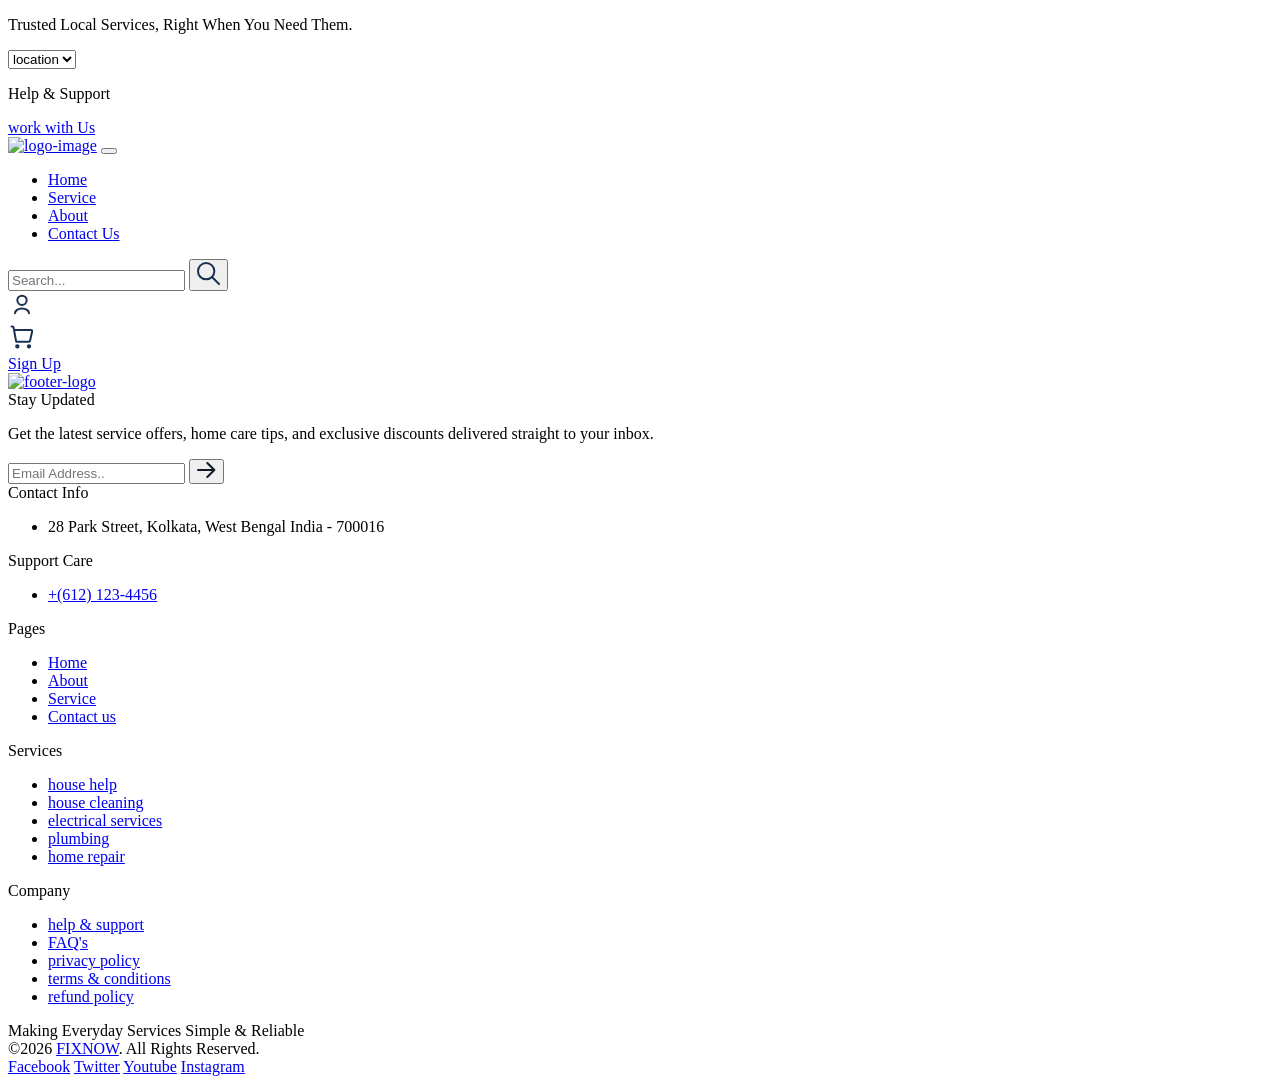
==== index.html @ c1fc5b9f "Initial project upload" ====
<!doctype html>
<html lang="en">
  <head>
    <meta charset="UTF-8" />
    <meta name="viewport" content="width=device-width, initial-scale=1.0" />
    <title>Document</title>

    <!-- Bootstrap Css -->
    <link rel="stylesheet" href="bootstrap/css/bootstrap.min.css">

    <!-- css link -->
    <link rel="stylesheet" href="./css/style.css" />
  </head>

  <body>
    <!-- top bar -->
    <div class="d-flex justify-content-between header-main">
      <div class="header-main-section1 d-flex align-items-center">
        <p class="header-main-text">
          Trusted Local Services, Right When You Need Them.
        </p>
      </div>
      <div class="header-main-section2 d-flex align-items-center">
        <select name="location" id="location">
          <option value="location">location</option>
        </select>
        <p>Help & Support</p>
        <a href="#"> work with Us </a>
      </div>
    </div>

    <!-- starting Navbar -->
    <nav class="navbar navbar-expand-lg">
      <div class="container">
        <a class="navbar-brand" href="#"
          ><img src="images/Frame 14.png" alt="logo-image"
        /></a>
        <button
          class="navbar-toggler"
          type="button"
          data-bs-toggle="collapse"
          data-bs-target="#navbarSupportedContent"
          aria-controls="navbarSupportedContent"
          aria-expanded="false"
          aria-label="Toggle navigation"
        >
          <span class="navbar-toggler-icon"></span>
        </button>
        <div class="collapse navbar-collapse" id="navbarSupportedContent">
          <ul class="navbar-nav mx-auto mb-2 mb-lg-0">
            <li class="nav-item">
              <a class="nav-link active" aria-current="page" href="index.html"
                >Home</a
              >
            </li>
            <li class="nav-item">
              <a class="nav-link active" aria-current="page" href="Service.html"
                >Service</a
              >
            </li>
            <li class="nav-item">
              <a
                class="nav-link active"
                aria-current="page"
                href="about-us.html"
                >About</a
              >
            </li>
            <li class="nav-item">
              <a
                class="nav-link active"
                aria-current="page"
                href="contact-us.html"
                >Contact Us</a
              >
            </li>
          </ul>
                   <div class="circle">
                 <div class="search-box">
    <input type="search" id="searchInput" placeholder="Search...">

    <button id="searchBtn">
        <svg width="23" height="23" viewBox="0 0 23 23" fill="none" xmlns="http://www.w3.org/2000/svg">
<path d="M15 15L22 22M9.16667 17.3333C4.65634 17.3333 1 13.677 1 9.16667C1 4.65634 4.65634 1 9.16667 1C13.677 1 17.3333 4.65634 17.3333 9.16667C17.3333 13.677 13.677 17.3333 9.16667 17.3333Z" stroke="#1A3151" stroke-width="2" stroke-linecap="round" stroke-linejoin="round"/>
</svg>

    </button>
</div>
          </div>
          <div class="circle">
            <a href="#">
              <svg
                width="28"
                height="28"
                viewBox="0 0 28 28"
                fill="none"
                xmlns="http://www.w3.org/2000/svg"
              >
                <path
                  d="M21 22.167C21 19.5897 17.866 17.5003 14 17.5003C10.134 17.5003 7 19.5897 7 22.167M14 14.0003C11.4227 14.0003 9.33333 11.911 9.33333 9.33366C9.33333 6.75633 11.4227 4.66699 14 4.66699C16.5773 4.66699 18.6667 6.75633 18.6667 9.33366C18.6667 11.911 16.5773 14.0003 14 14.0003Z"
                  stroke="#1A3151"
                  stroke-width="2"
                  stroke-linecap="round"
                  stroke-linejoin="round"
                />
              </svg>
            </a>
          </div>
          <div class="circle">
            <a href="#">
              <svg
                width="28"
                height="28"
                viewBox="0 0 28 28"
                fill="none"
                xmlns="http://www.w3.org/2000/svg"
              >
                <path
                  d="M3.5 3.5H3.81307C4.36581 3.5 4.64267 3.5 4.86811 3.59972C5.06688 3.68765 5.23683 3.82921 5.35937 4.00871C5.49814 4.21197 5.54825 4.48338 5.64827 5.02515L8.16671 18.6667L20.3254 18.6667C20.8542 18.6667 21.1194 18.6667 21.3384 18.5732C21.5318 18.4907 21.6987 18.3571 21.8226 18.1871C21.9627 17.9949 22.0221 17.7376 22.1407 17.2236L22.1416 17.22L23.9724 9.28662L23.9728 9.28496C24.1527 8.50518 24.2429 8.11435 24.1439 7.80778C24.057 7.53879 23.8741 7.31073 23.6315 7.16557C23.3549 7 22.9551 7 22.1535 7H6.41667M21 24.5C20.3557 24.5 19.8333 23.9777 19.8333 23.3333C19.8333 22.689 20.3557 22.1667 21 22.1667C21.6443 22.1667 22.1667 22.689 22.1667 23.3333C22.1667 23.9777 21.6443 24.5 21 24.5ZM9.33333 24.5C8.689 24.5 8.16667 23.9777 8.16667 23.3333C8.16667 22.689 8.689 22.1667 9.33333 22.1667C9.97767 22.1667 10.5 22.689 10.5 23.3333C10.5 23.9777 9.97767 24.5 9.33333 24.5Z"
                  stroke="#1A3151"
                  stroke-width="2"
                  stroke-linecap="round"
                  stroke-linejoin="round"
                />
              </svg>
            </a> 
            </div>
   
          <a href="#" class="cmn-btn">Sign Up</a>
        </div>
      </div>
    </nav>

    <main>
      <!-- body part -->
    </main>

    <!-- footer starts -->
    <footer class="footer">
      <div class="container">
        <!-- footer-top -->

        <div
          class="row align-items-center footer-top text-center text-lg-start"
        >
          <!-- footer-logo -->

          <div class="col-lg-5 mb-5 mb-lg-0 text-center text-lg-start">
            <a href="index.html" class="footer-logo">
              <img
                src="./images/footer-logo.png"
                alt="footer-logo"
                loading="lazy"
              />
            </a>
          </div>

          <!-- Newsletter -->

          <div class="col-lg-7">
            <div class="newsletter text-center text-lg-start">
              <div class="footer-heading">Stay Updated</div>

              <p>
                Get the latest service offers, home care tips, and exclusive
                discounts delivered straight to your inbox.
              </p>

              <form
                class="newsletter-form d-flex align-items-center"
                action="#"
              >
                <input
                  type="email"
                  name="email"
                  placeholder="Email Address.."
                  required
                />

                <button type="submit">
                  <svg
                    width="19"
                    height="16"
                    viewBox="0 0 19 16"
                    fill="none"
                    xmlns="http://www.w3.org/2000/svg"
                  >
                    <path
                      d="M1 8H17.3333M10.3333 15L17.3333 8L10.3333 1"
                      stroke="#111827"
                      stroke-width="2"
                      stroke-linecap="round"
                      stroke-linejoin="round"
                    />
                  </svg>
                </button>
              </form>
            </div>
          </div>
        </div>
        <!-- footer-middle -->

        <div class="row footer-middle">
          <!-- Contact -->

          <div class="col-lg-4 col-md-6 mb-5">
            <div class="foot-head">Contact Info</div>

            <ul class="footer-links">
              <li class="address">
                28 Park Street, Kolkata, West Bengal India - 700016
              </li>
            </ul>

            <div class="foot-head support-head">Support Care</div>

            <ul class="footer-links">
              <li>
                <a href="tel:+6121234456"> +(612) 123-4456 </a>
              </li>
            </ul>
          </div>

          <!-- Quick Links -->

          <div class="col-lg-2 col-md-6 mb-5">
            <div class="foot-head">Pages</div>

            <ul class="footer-links">
              <li><a href="#">Home</a></li>

              <li><a href="#">About</a></li>

              <li><a href="#">Service</a></li>

              <li><a href="#">Contact us</a></li>
            </ul>
          </div>

          <!-- Services -->

          <div class="col-lg-3 col-md-6 mb-5">
            <div class="foot-head">Services</div>

            <ul class="footer-links">
              <li><a href="#">house help</a></li>

              <li><a href="#">house cleaning</a></li>

              <li><a href="#">electrical services</a></li>

              <li><a href="#">plumbing</a></li>

              <li><a href="#">home repair</a></li>
            </ul>
          </div>

          <!-- Company -->

          <div class="col-lg-3 col-md-6">
            <div class="foot-head">Company</div>

            <ul class="footer-links">
              <li><a href="#">help & support</a></li>

              <li><a href="#">FAQ's</a></li>

              <li><a href="#">privacy policy</a></li>

              <li><a href="#">terms & conditions</a></li>

              <li><a href="#">refund policy</a></li>
            </ul>
          </div>
        </div>
        <!-- footer-bottom -->

        <div class="row footer-bottom align-items-center">
          <div class="col-lg-7 mb-4 mb-lg-0">
            <div class="footer-title">
              Making Everyday Services

              <span> Simple & Reliable </span>
            </div>
          </div>

          <div class="col-lg-5">
            <div class="footer-end">
              <div class="copyright">
                ©2026 <a href="./index.html">FIXNOW</a>. All Rights Reserved.
              </div>

              <div class="footer-social">
                <a href="#">Facebook</a>

                <a href="#">Twitter</a>

                <a href="#">Youtube</a>

                <a href="#">Instagram</a>
              </div>
            </div>
          </div>
        </div>
      </div>
    </footer>
    <!-- footer ends -->

    <!-- bootstrap  js -->
    <script src="bootstrap/js/bootstrap.bundle.js"></script>

    <!-- js -->
    <script src="js/script.js"></script>
  </body>
</html>
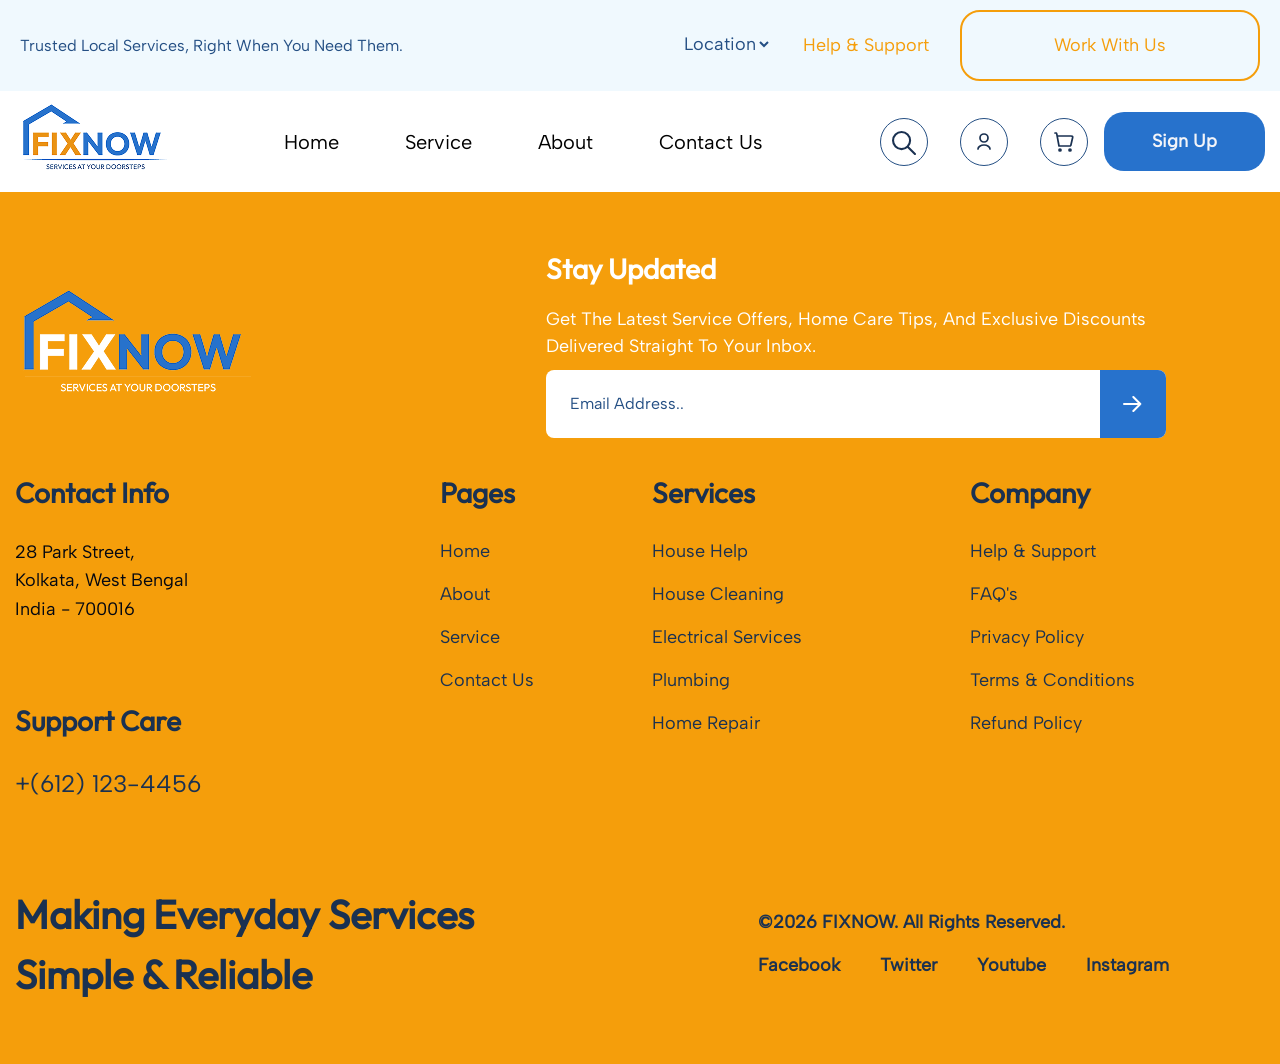
==== commit a860e260: "updated cmn-btn" ====
--- a/index.html
+++ b/index.html
@@ -126,7 +126,7 @@
             </a> 
             </div>
    
-          <a href="#" class="cmn-btn">Sign Up</a>
+          <a href="#" class="cmn-btn overflow-hidden position-relative d-inline-block">Sign Up</a>
         </div>
       </div>
     </nav>
--- a/css/style.css
+++ b/css/style.css
@@ -0,0 +1,898 @@
+* {
+    margin: 0;
+    padding: 0;
+    box-sizing: border-box;
+}
+
+:root {
+    --color1: #6B7280;
+    --color2: #FFFFFF;
+    --color3: #D9D9D9;
+    --color4: #2772CC;
+    --color5: #244F84;
+    --color6: #030712;
+    --color7: #99D7F7;
+    --color8: #F3F4F8;
+    --color9: #1F2937;
+    --color10: #1A3151;
+    --color11: #E5E7EB;
+    --color12: #45A5EC;
+    --color13: #D97706;
+    --color-14: #F0F9FE;
+    --color-15: #F59E0B;
+    --color-16: #FBBF24;
+    --outfit-r: "outfit";
+    --albert-sans-r: "albert-sans-r";
+}
+
+@font-face {
+    font-family: "outfit";
+    src: url(../fonts/Outfit/Outfit/static/Outfit-Regular.ttf) format("truetype");
+}
+
+@font-face {
+    font-family: "albert-sans-r";
+    src: url(../fonts/Albert_Sans/static/AlbertSans-Regular.ttf) format("truetype");
+}
+
+html {
+    scroll-behavior: smooth;
+}
+
+body {
+    font-family: var(--albert-sans-r);
+    overflow-x: hidden;
+    color: var(--color6);
+    font-size: 18px;
+    background-color: var(--color2);
+}
+
+.container {
+    max-width: 1350px;
+    width: 100%;
+    padding: 0 15px;
+    margin: 0 auto;
+}
+
+img {
+    max-width: 100%;
+    display: block;
+    height: auto;
+}
+
+figure {
+    display: block;
+}
+
+a {
+    text-decoration: none;
+}
+
+ol,
+ul,
+li {
+    list-style: none;
+    padding-left: 0;
+
+}
+
+h1,
+.heading-1 {
+    font-family: var(--outfit-r);
+    font-size: 64px;
+    font-weight: 700;
+    line-height: 1.2;
+    text-transform: capitalize;
+}
+
+h2,
+.heading-2 {
+    font-family: var(--outfit-r);
+    font-weight: 600;
+    font-size: 48px;
+    line-height: 1.2;
+    color: var(--color5);
+    text-transform: capitalize;
+}
+
+h3,
+.heading-3 {
+    font-size: 40px;
+    font-weight: 500;
+    font-family: var(--outfit-r);
+    line-height: 1.2;
+    text-transform: capitalize;
+}
+h4,
+.heading-4 {
+    font-family: var(--outfit-r);
+    font-weight: 600;
+    font-size: 32px;
+    line-height: 1.2;
+    text-transform: capitalize;
+}
+h5,
+.heading-5 {
+    font-family: var(--outfit-r);
+    font-weight: 600;
+    font-size: 28px;
+    line-height: 1.2;
+    text-transform: capitalize;
+}
+h6,
+.heading-6 {
+    font-family: var(--outfit-r);
+    font-weight: 600;
+    font-size: 24px;
+    line-height: 1.2;
+    text-transform: capitalize;
+}
+
+
+p {
+    color: var(--color1);
+    font-family: var(--albert-sans-r);
+    font-weight: 400;
+    font-size: 16px;
+    line-height: 1.5;
+    margin-bottom: 0;
+    text-transform: capitalize;
+}
+
+.subheading {
+    /* color: var(--color13); */
+    font-family: var(--outfit-r);
+    /* font-weight: 500; */
+    font-size: 24px;
+    /* text-transform: capitalize; */
+
+}
+
+.cmn-gap {
+    padding: 100px 0;
+}
+
+.cmn-gap1 {
+    padding-top: 40px;
+}
+
+.cmn-gap4 {
+    margin-top: 40px;
+}
+
+.cmn-gap2 {
+    padding-top: 20px;
+}
+
+.cmn-gap3 {
+    padding-left: 20px;
+}
+
+.cmn-gap4 {
+    padding-top: 64px;
+}
+
+.cmn-gap5 {
+    margin-top: 10px;
+}
+
+.cmn-btn {
+    padding: 16px 48px;
+    background-color: var(--color4);
+    /* overflow: hidden; */
+    /* position: relative; */
+    z-index: 1;
+    /* display: inline-block; */
+    border-radius: 20px;
+    color: var(--color8);
+    font-family: var(--albert-sans-r);
+    font-weight: 600;
+    font-size: 18px;
+}
+
+.cmn-btn::before {
+    background-color: var(--color6);
+    z-index: -1;
+    content: "";
+    position: absolute;
+    width: 100%;
+    height: 100%;
+    inset: 0;
+    transform: translateX(-100%);
+    transition: all 0.4s ease-in;
+}
+
+.cmn-btn:hover::before {
+    transform: translateX(0);
+}
+
+.cmn-btn:hover {
+    color: #fff;
+
+}
+
+/* header main */
+.header-main {
+    background-color: var(--color-14);
+    min-height: 74px;
+    padding: 10px 20px;
+    width: 100%;
+
+}
+
+.header-main-text {
+    font-family: var(--albert-sans-r);
+    font-size: 16px;
+    font-weight: 400;
+    text-transform: capitalize;
+    color: var(--color5);
+    margin-bottom: 0;
+}
+
+.header-main-section2 select {
+    font-size: 18px;
+    font-weight: 500;
+    font-family: var(--albert-sans-r);
+    border: none;
+    outline: none;
+    color: var(--color5);
+    background-color: transparent;
+    position: relative;
+    top: -2px;
+    text-transform: capitalize;
+}
+
+.header-main-section2 p {
+    font-size: 18px;
+    font-weight: 500;
+    font-family: var(--albert-sans-r);
+    color: var(--color-15);
+    padding: 0 31px;
+    margin-bottom: 0;
+}
+
+.header-main-section2 a {
+    border-radius: 20px;
+    padding: 20px 92px;
+    border: 2px solid var(--color-15);
+    color: var(--color-15);
+    text-transform: capitalize;
+}
+
+/* starting Navbar */
+.nav-link {
+    color: var(--color6);
+    font-family: var(--albert-sans-r);
+    font-size: 20px;
+    font-weight: 500;
+    transition: all 0.3s ease-in;
+    margin-right: 50px;
+}
+
+.nav-item:last-child .nav-link {
+    margin-right: 0;
+}
+
+.navbar .nav-link:hover {
+    color: var(--color-15);
+}
+
+
+.circle {
+    width: 48px;
+    height: 48px;
+    border-radius: 50%;
+    border: 1px solid var(--color5);
+    margin: 0 16px;
+    justify-content: center;
+    align-items: center;
+    position: relative;
+    /* Important */
+    overflow: visible;
+    display: flex;
+}
+
+.circle a {
+    display: flex;
+    justify-content: center;
+    align-items: center;
+}
+
+.circle svg {
+    width: 24px;
+    height: 24px;
+}
+
+.search-box {
+    position: relative;
+    /* position relative for parent class */
+    display: flex;
+    align-items: center;
+    /* vertical center  */
+}
+
+.search-box {
+    position: relative;
+    display: flex;
+    align-items: center;
+    transition: all 4s ease-in;
+}
+
+
+.search-box input {
+    position: absolute;
+    right: 50px;
+    width: 0;
+    height: 40px;
+    border: 1px solid var(--color-15);
+    outline: none;
+    padding: 0;
+    opacity: 0;
+    transition: all .4s ease;
+    background: var(--color2);
+}
+
+.search-box:hover input {
+    width: 220px;
+    padding: 0 15px;
+    opacity: 1;
+}
+
+
+
+.search-box button {
+    width: 40px;
+    height: 40px;
+    border: none;
+    background: none;
+    cursor: pointer;
+    z-index: 1001;
+}
+
+/* footer starts */
+.footer {
+    background: var(--color-15);
+    padding: 60px 0;
+}
+
+.footer-top {
+    margin-bottom: 34px;
+}
+
+.footer-logo {
+    width: 237px;
+    display: inline-block;
+}
+
+.footer-logo img {
+    width: 100%;
+}
+
+.newsletter {
+    width: 100%;
+}
+
+.footer-heading {
+    font-family: var(--outfit-r);
+    font-size: 28px;
+    font-weight: 600;
+    line-height: 1.2;
+    color: var(--color2);
+    margin-bottom: 20px;
+}
+
+.newsletter p {
+    font-size: 18px;
+    max-width: 600px;
+    color: var(--color2);
+    margin-bottom: 10px;
+}
+
+/* newsletter form */
+
+.newsletter-form {
+    max-width: 620px;
+    background: var(--color2);
+    border-radius: 8px;
+    overflow: hidden;
+}
+
+.newsletter-form input {
+    width: 100%;
+    border: none;
+    outline: none;
+    padding: 0 24px;
+    font-size: 16px;
+    color: var(--color10);
+}
+
+.newsletter-form input::placeholder {
+    color: var(--color5);
+}
+
+.newsletter-form button {
+    width: 75px;
+    height: 68px;
+    border: none;
+    background: var(--color4);
+    color: var(--color2);
+    display: flex;
+    justify-content: center;
+    align-items: center;
+    cursor: pointer;
+    transition: .3s;
+}
+
+.newsletter-form button svg path {
+    stroke: var(--color2)
+}
+
+.newsletter-form button:hover {
+    background: var(--color10);
+}
+
+.newsletter-form button svg {
+    transition: .3s;
+}
+
+.newsletter-form button:hover svg {
+    transform: translateX(4px);
+}
+
+/* footer-middle */
+.footer-middle {
+    margin-bottom: 34px;
+}
+
+.foot-head {
+    font-family: var(--outfit-r);
+    font-size: 28px;
+    font-weight: 600;
+    color: var(--color10);
+    margin-bottom: 24px;
+}
+
+.address {
+    max-width: 180px;
+    line-height: 1.6;
+}
+
+.support-head {
+    margin-top: 76px;
+    font-size: 28px;
+}
+
+.footer-links {
+    padding: 0;
+    margin: 0;
+}
+
+.footer-links li {
+    margin-bottom: 16px;
+    font-size: 18px;
+    font-weight: 500;
+    text-transform: capitalize;
+}
+
+.footer-links li:last-child {
+    margin-bottom: 0;
+}
+
+.footer-links a {
+    color: var(--color10);
+    transition: .3s;
+}
+
+.footer-links a:hover {
+    color: var(--color2);
+    padding-left: 6px;
+}
+
+.support-head+.footer-links li a {
+    font-size: 24px;
+    font-weight: 500;
+}
+
+/* footer-bottom */
+
+.footer-bottom {
+    margin-top: 20px;
+    /* align-items: center; */
+}
+
+
+.footer-title {
+    font-family: var(--outfit-r);
+    font-size: 40px;
+    font-weight: 600;
+    color: var(--color10);
+}
+
+
+.footer-title span {
+    display: block;
+}
+
+
+/* Copyright + Social */
+
+.footer-end {
+    display: flex;
+    flex-direction: column;
+    align-items: flex-start;
+}
+
+
+.copyright {
+    color: var(--color10);
+    font-size: 18px;
+    font-weight: 600;
+    margin-bottom: 16px;
+}
+
+
+.copyright a {
+    color: var(--color10);
+    font-weight: 600;
+    transition: .3s;
+}
+
+
+.copyright a:hover {
+    color: var(--color2);
+}
+
+
+/* Social Links */
+
+.footer-social {
+    display: flex;
+    flex-wrap: wrap;
+}
+
+
+.footer-social a {
+    color: var(--color10);
+    font-size: 18px;
+    font-weight: 600;
+    margin-right: 40px;
+    position: relative;
+    transition: .3s;
+}
+
+
+.footer-social a:last-child {
+    margin-right: 0;
+}
+
+
+.footer-social a::after {
+    content: "";
+    position: absolute;
+    left: 0;
+    bottom: -4px;
+    width: 0;
+    height: 2px;
+    background: var(--color2);
+    transition: .3s;
+}
+
+
+.footer-social a:hover {
+    color: var(--color2);
+}
+
+
+.footer-social a:hover::after {
+    width: 100%;
+}
+
+/* media query */
+
+/* ================= 1200px ================= */
+@media (max-width:1200px) {
+
+    .header-main {
+        padding: 10px 15px;
+    }
+
+    .header-main-text {
+        font-size: 15px;
+    }
+
+    .header-main-section2 select,
+    .header-main-section2 p {
+        font-size: 16px;
+    }
+
+    .header-main-section2 p {
+        padding: 0 20px;
+    }
+
+    .header-main-section2 a {
+        padding: 18px 70px;
+    }
+
+
+}
+
+/* ================= 992px ================= */
+@media (max-width:992px) {
+
+    .header-main {
+        flex-direction: column;
+        text-align: center;
+        padding: 20px 15px;
+    }
+
+    .header-main-section1 {
+        justify-content: center;
+        margin-bottom: 15px;
+    }
+
+    .header-main-section2 {
+        justify-content: center;
+        flex-wrap: wrap;
+    }
+
+    .header-main-section2 p {
+        padding: 0 20px;
+    }
+
+    .header-main-section2 a {
+        margin-top: 15px;
+        padding: 16px 60px;
+    }
+
+    /* Footer */
+
+    .footer {
+        padding: 50px 0;
+    }
+
+    .footer-top,
+    .footer-middle,
+    .footer-bottom {
+        text-align: center;
+    }
+
+    .footer-logo {
+        width: 100%;
+        max-width: 220px;
+        margin: 0 auto;
+    }
+
+    .newsletter {
+        margin-top: 25px;
+    }
+
+    .newsletter p {
+        max-width: 100%;
+    }
+
+    .newsletter-form {
+        max-width: 100%;
+    }
+
+    .address {
+        max-width: 100%;
+    }
+
+    .support-head {
+        margin-top: 35px;
+    }
+
+    .footer-end {
+        align-items: center;
+    }
+
+    .footer-social {
+        justify-content: center;
+    }
+
+    .footer-title span {
+        display: inline;
+    }
+
+}
+
+/* ================= 768px ================= */
+@media (max-width:768px) {
+
+    .header-main-text {
+        font-size: 14px;
+    }
+
+    .header-main-section2 select,
+    .header-main-section2 p {
+        font-size: 15px;
+    }
+
+    .header-main-section2 p {
+        padding: 0 15px;
+    }
+
+    .header-main-section2 a {
+        padding: 15px 45px;
+        font-size: 16px;
+    }
+
+
+    /* Footer */
+
+    .footer {
+        padding: 45px 0;
+    }
+
+    .footer-logo {
+        max-width: 190px;
+    }
+
+    .footer-heading {
+        font-size: 24px;
+    }
+
+    .foot-head {
+        font-size: 24px;
+    }
+
+    .newsletter p {
+        font-size: 16px;
+    }
+
+    .newsletter-form input {
+        height: 60px;
+        padding: 0 18px;
+    }
+
+    .newsletter-form button {
+        width: 60px;
+        height: 60px;
+    }
+
+    .footer-title {
+        font-size: 30px;
+    }
+
+    .support-head+.footer-links li a {
+        font-size: 20px;
+    }
+}
+
+/* ================= 576px ================= */
+@media (max-width:576px) {
+
+    .header-main {
+        padding: 20px 10px;
+    }
+
+    .header-main-section2 {
+        flex-direction: column;
+    }
+
+    .header-main-section2 select {
+        margin-bottom: 15px;
+    }
+
+    .header-main-section2 p {
+        padding: 0;
+        margin-bottom: 15px;
+    }
+
+    .header-main-section2 a {
+        width: 100%;
+        padding: 14px 0;
+        font-size: 15px;
+    }
+
+    /* Footer */
+
+    .footer {
+        padding: 40px 0;
+    }
+
+    .footer-logo {
+        max-width: 170px;
+    }
+
+    .footer-heading {
+        font-size: 22px;
+    }
+
+    .foot-head {
+        font-size: 22px;
+    }
+
+    .footer-title {
+        font-size: 24px;
+    }
+
+    .footer-links li {
+        font-size: 16px;
+    }
+
+    .support-head+.footer-links li a {
+        font-size: 18px;
+    }
+
+    .newsletter-form input {
+        height: 55px;
+        font-size: 15px;
+    }
+
+    .newsletter-form button {
+        width: 55px;
+        height: 55px;
+    }
+
+    .copyright {
+        font-size: 16px;
+    }
+
+    .footer-social {
+        justify-content: center;
+    }
+
+    .footer-social a {
+        margin: 0 10px;
+        font-size: 16px;
+    }
+}
+
+/* ================= 480px ================= */
+@media (max-width:480px) {
+
+    .header-main-text {
+        font-size: 13px;
+    }
+
+    .header-main-section2 select,
+    .header-main-section2 p {
+        font-size: 14px;
+    }
+
+    .header-main-section2 a {
+        font-size: 15px;
+    }
+
+}
+
+/* ================= 320px ================= */
+@media (max-width:320px) {
+
+    .header-main {
+        padding: 15px 8px;
+    }
+
+    .header-main-text {
+        font-size: 12px;
+    }
+
+    .header-main-section2 select,
+    .header-main-section2 p {
+        font-size: 13px;
+    }
+
+    .header-main-section2 a {
+        font-size: 14px;
+        padding: 12px 0;
+    }
+
+    /* footer */
+    .footer-logo {
+        max-width: 150px;
+    }
+
+    .footer-title {
+        font-size: 22px;
+    }
+
+    .newsletter-form input {
+        font-size: 14px;
+        padding: 0 12px;
+    }
+
+    .newsletter-form button {
+        width: 50px;
+    }
+}
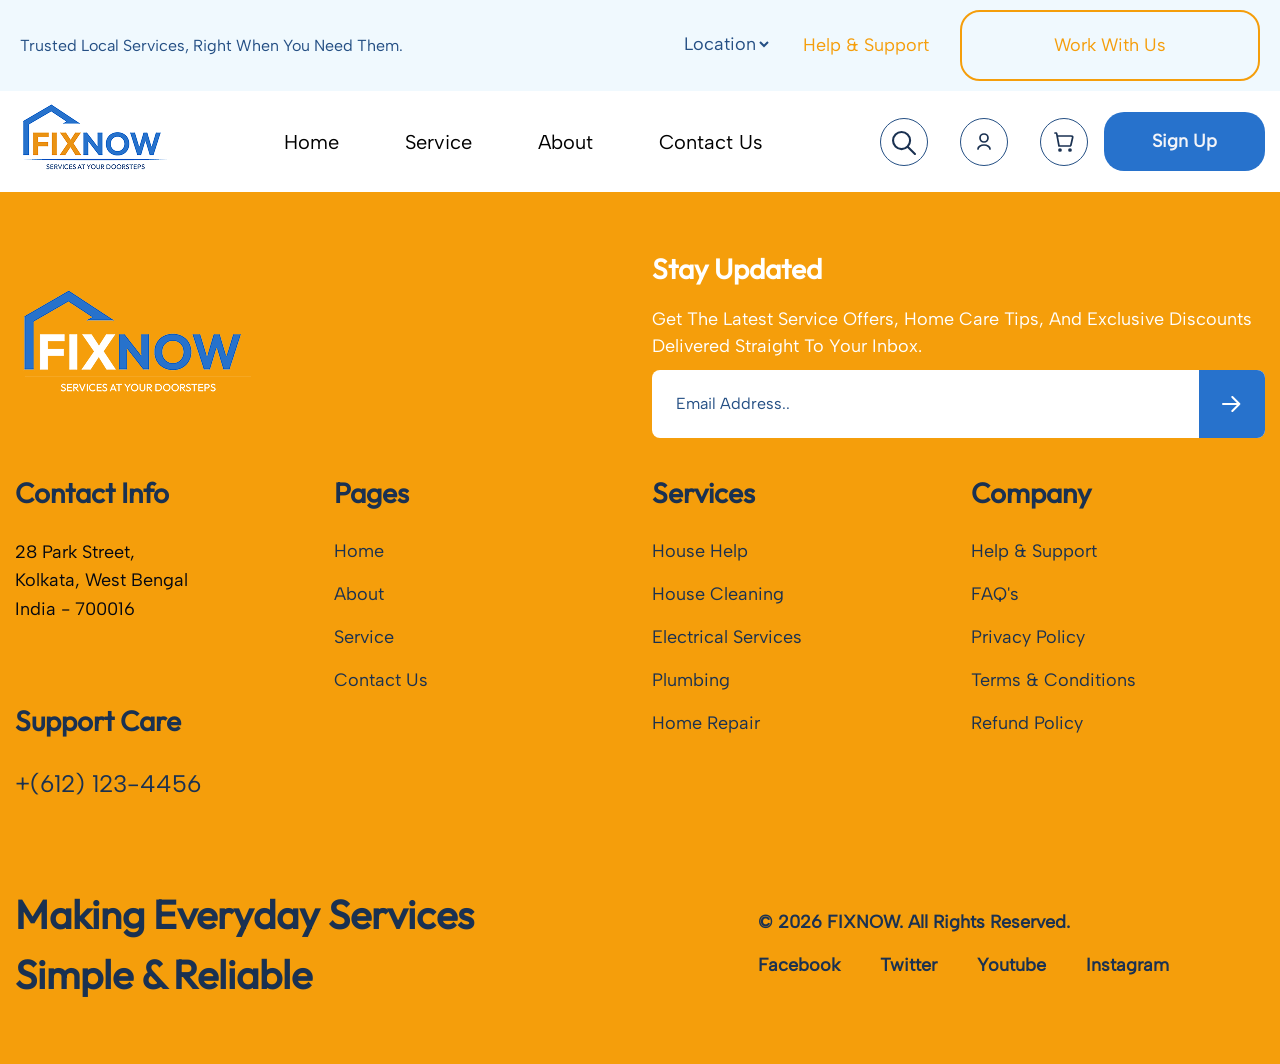
==== commit 0d2ffc66: "updated footer section" ====
--- a/index.html
+++ b/index.html
@@ -135,7 +135,7 @@
       <!-- body part -->
     </main>
 
-    <!-- footer starts -->
+     <!-- footer starts -->
     <footer class="footer">
       <div class="container">
         <!-- footer-top -->
@@ -145,8 +145,8 @@
         >
           <!-- footer-logo -->
 
-          <div class="col-lg-5 mb-5 mb-lg-0 text-center text-lg-start">
-            <a href="index.html" class="footer-logo">
+          <div class="col-lg-6 mb-5 mb-lg-0 text-center text-lg-start">
+            <a href="index.html" class="footer-logo d-inline-block">
               <img
                 src="./images/footer-logo.png"
                 alt="footer-logo"
@@ -157,7 +157,7 @@
 
           <!-- Newsletter -->
 
-          <div class="col-lg-7">
+          <div class="col-lg-6">
             <div class="newsletter text-center text-lg-start">
               <div class="footer-heading">Stay Updated</div>
 
@@ -203,7 +203,7 @@
         <div class="row footer-middle">
           <!-- Contact -->
 
-          <div class="col-lg-4 col-md-6 mb-5">
+          <div class="col-lg-3 col-md-6 mb-5">
             <div class="foot-head">Contact Info</div>
 
             <ul class="footer-links">
@@ -223,7 +223,7 @@
 
           <!-- Quick Links -->
 
-          <div class="col-lg-2 col-md-6 mb-5">
+          <div class="col-lg-3 col-md-6 mb-5">
             <div class="foot-head">Pages</div>
 
             <ul class="footer-links">
@@ -285,12 +285,12 @@
           </div>
 
           <div class="col-lg-5">
-            <div class="footer-end">
+            <div class="footer-end d-flex flex-column align-items-start">
               <div class="copyright">
-                ©2026 <a href="./index.html">FIXNOW</a>. All Rights Reserved.
+                © 2026 <a href="./index.html">FIXNOW</a>. All Rights Reserved.
               </div>
 
-              <div class="footer-social">
+              <div class="footer-social d-flex flex-wrap">
                 <a href="#">Facebook</a>
 
                 <a href="#">Twitter</a>
--- a/css/style.css
+++ b/css/style.css
@@ -140,11 +140,11 @@
 }
 
 .subheading {
-    /* color: var(--color13); */
-    font-family: var(--outfit-r);
-    /* font-weight: 500; */
+    color: var(--color-15);
+    font-family: var(--outfit-r);
+    font-weight: 500;
     font-size: 24px;
-    /* text-transform: capitalize; */
+    text-transform: capitalize;
 
 }
 
@@ -361,7 +361,6 @@
 
 .footer-logo {
     width: 237px;
-    display: inline-block;
 }
 
 .footer-logo img {
@@ -516,12 +515,6 @@
 
 /* Copyright + Social */
 
-.footer-end {
-    display: flex;
-    flex-direction: column;
-    align-items: flex-start;
-}
-
 
 .copyright {
     color: var(--color10);
@@ -544,11 +537,6 @@
 
 
 /* Social Links */
-
-.footer-social {
-    display: flex;
-    flex-wrap: wrap;
-}
 
 
 .footer-social a {
@@ -650,113 +638,120 @@
         padding: 50px 0;
     }
 
+    /* .footer-top,
+    .footer-middle,
+    .footer-bottom {
+        text-align: center;
+    } */
+
+    .footer-logo {
+        width: 100%;
+        max-width: 220px;
+        margin: 0 auto;
+    }
+
+    .newsletter {
+        margin-top: 25px;
+    }
+
+    .newsletter p {
+        max-width: 100%;
+    }
+
+    .newsletter-form {
+        max-width: 100%;
+    }
+
+    .address {
+        max-width: 100%;
+    }
+
+    .support-head {
+        margin-top: 35px;
+    }
+
+    .footer-end {
+        align-items: center;
+    }
+
+    .footer-social {
+        justify-content: center;
+    }
+
+    .footer-title span {
+        display: inline;
+    }
+
+}
+
+/* ================= 768px ================= */
+@media (max-width:768px) {
+
+    .header-main-text {
+        font-size: 14px;
+    }
+
+    .header-main-section2 select,
+    .header-main-section2 p {
+        font-size: 15px;
+    }
+
+    .header-main-section2 p {
+        padding: 0 15px;
+    }
+
+    .header-main-section2 a {
+        padding: 15px 45px;
+        font-size: 16px;
+    }
+
+
+    /* Footer */
+
+    .footer {
+        padding: 45px 0;
+    }
+
+    .footer-logo {
+        max-width: 190px;
+    }
+
+    .footer-heading {
+        font-size: 24px;
+    }
+
+    .foot-head {
+        font-size: 24px;
+    }
+
+    .newsletter p {
+        font-size: 16px;
+    }
+
+    .newsletter-form input {
+        height: 60px;
+        padding: 0 18px;
+    }
+
+    .newsletter-form button {
+        width: 60px;
+        height: 60px;
+    }
+
+    .footer-title {
+        font-size: 30px;
+    }
+
+    .support-head+.footer-links li a {
+        font-size: 20px;
+    }
+
     .footer-top,
     .footer-middle,
     .footer-bottom {
         text-align: center;
     }
 
-    .footer-logo {
-        width: 100%;
-        max-width: 220px;
-        margin: 0 auto;
-    }
-
-    .newsletter {
-        margin-top: 25px;
-    }
-
-    .newsletter p {
-        max-width: 100%;
-    }
-
-    .newsletter-form {
-        max-width: 100%;
-    }
-
-    .address {
-        max-width: 100%;
-    }
-
-    .support-head {
-        margin-top: 35px;
-    }
-
-    .footer-end {
-        align-items: center;
-    }
-
-    .footer-social {
-        justify-content: center;
-    }
-
-    .footer-title span {
-        display: inline;
-    }
-
-}
-
-/* ================= 768px ================= */
-@media (max-width:768px) {
-
-    .header-main-text {
-        font-size: 14px;
-    }
-
-    .header-main-section2 select,
-    .header-main-section2 p {
-        font-size: 15px;
-    }
-
-    .header-main-section2 p {
-        padding: 0 15px;
-    }
-
-    .header-main-section2 a {
-        padding: 15px 45px;
-        font-size: 16px;
-    }
-
-
-    /* Footer */
-
-    .footer {
-        padding: 45px 0;
-    }
-
-    .footer-logo {
-        max-width: 190px;
-    }
-
-    .footer-heading {
-        font-size: 24px;
-    }
-
-    .foot-head {
-        font-size: 24px;
-    }
-
-    .newsletter p {
-        font-size: 16px;
-    }
-
-    .newsletter-form input {
-        height: 60px;
-        padding: 0 18px;
-    }
-
-    .newsletter-form button {
-        width: 60px;
-        height: 60px;
-    }
-
-    .footer-title {
-        font-size: 30px;
-    }
-
-    .support-head+.footer-links li a {
-        font-size: 20px;
-    }
 }
 
 /* ================= 576px ================= */
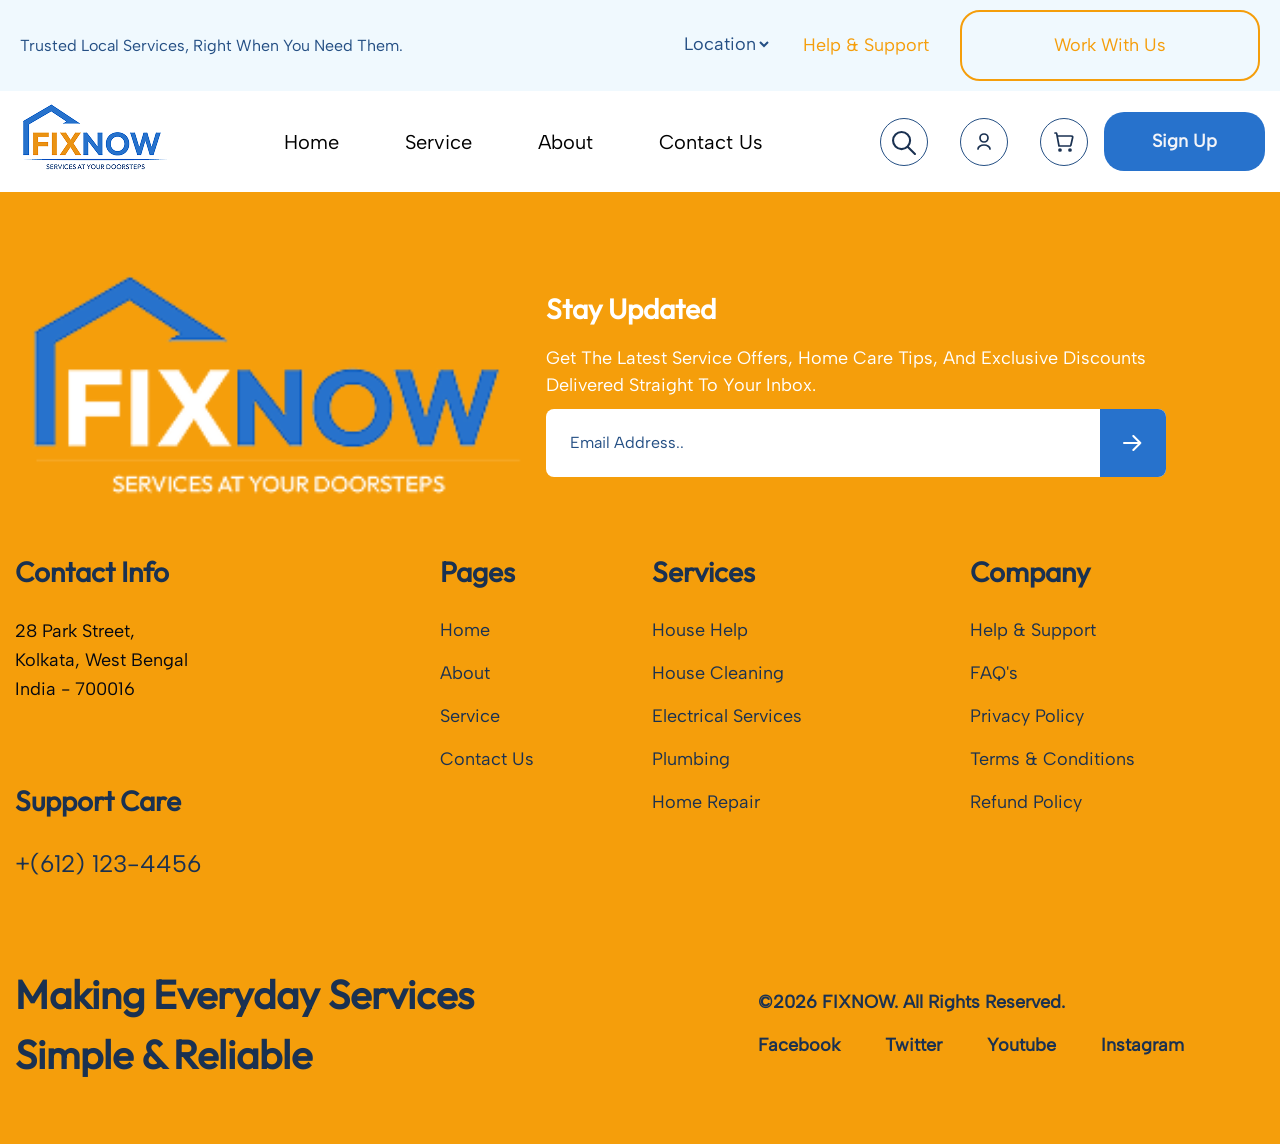
==== commit bb4c677f: "Fix HTML encoding issues in index.html" ====
--- a/index.html
+++ b/index.html
@@ -126,7 +126,7 @@
             </a> 
             </div>
    
-          <a href="#" class="cmn-btn overflow-hidden position-relative d-inline-block">Sign Up</a>
+          <a href="#" class="cmn-btn position-relative overflow-hidden d-inline-block">Sign Up</a>
         </div>
       </div>
     </nav>
@@ -135,7 +135,7 @@
       <!-- body part -->
     </main>
 
-     <!-- footer starts -->
+    <!-- footer starts -->
     <footer class="footer">
       <div class="container">
         <!-- footer-top -->
@@ -145,8 +145,8 @@
         >
           <!-- footer-logo -->
 
-          <div class="col-lg-6 mb-5 mb-lg-0 text-center text-lg-start">
-            <a href="index.html" class="footer-logo d-inline-block">
+          <div class="col-lg-5 mb-5 mb-lg-0 text-center text-lg-start">
+            <a href="index.html" class="footer-logo">
               <img
                 src="./images/footer-logo.png"
                 alt="footer-logo"
@@ -157,7 +157,7 @@
 
           <!-- Newsletter -->
 
-          <div class="col-lg-6">
+          <div class="col-lg-7">
             <div class="newsletter text-center text-lg-start">
               <div class="footer-heading">Stay Updated</div>
 
@@ -203,7 +203,7 @@
         <div class="row footer-middle">
           <!-- Contact -->
 
-          <div class="col-lg-3 col-md-6 mb-5">
+          <div class="col-lg-4 col-md-6 mb-5">
             <div class="foot-head">Contact Info</div>
 
             <ul class="footer-links">
@@ -223,7 +223,7 @@
 
           <!-- Quick Links -->
 
-          <div class="col-lg-3 col-md-6 mb-5">
+          <div class="col-lg-2 col-md-6 mb-5">
             <div class="foot-head">Pages</div>
 
             <ul class="footer-links">
@@ -285,12 +285,12 @@
           </div>
 
           <div class="col-lg-5">
-            <div class="footer-end d-flex flex-column align-items-start">
+            <div class="footer-end">
               <div class="copyright">
-                © 2026 <a href="./index.html">FIXNOW</a>. All Rights Reserved.
+                ©2026 <a href="./index.html">FIXNOW</a>. All Rights Reserved.
               </div>
 
-              <div class="footer-social d-flex flex-wrap">
+              <div class="footer-social">
                 <a href="#">Facebook</a>
 
                 <a href="#">Twitter</a>
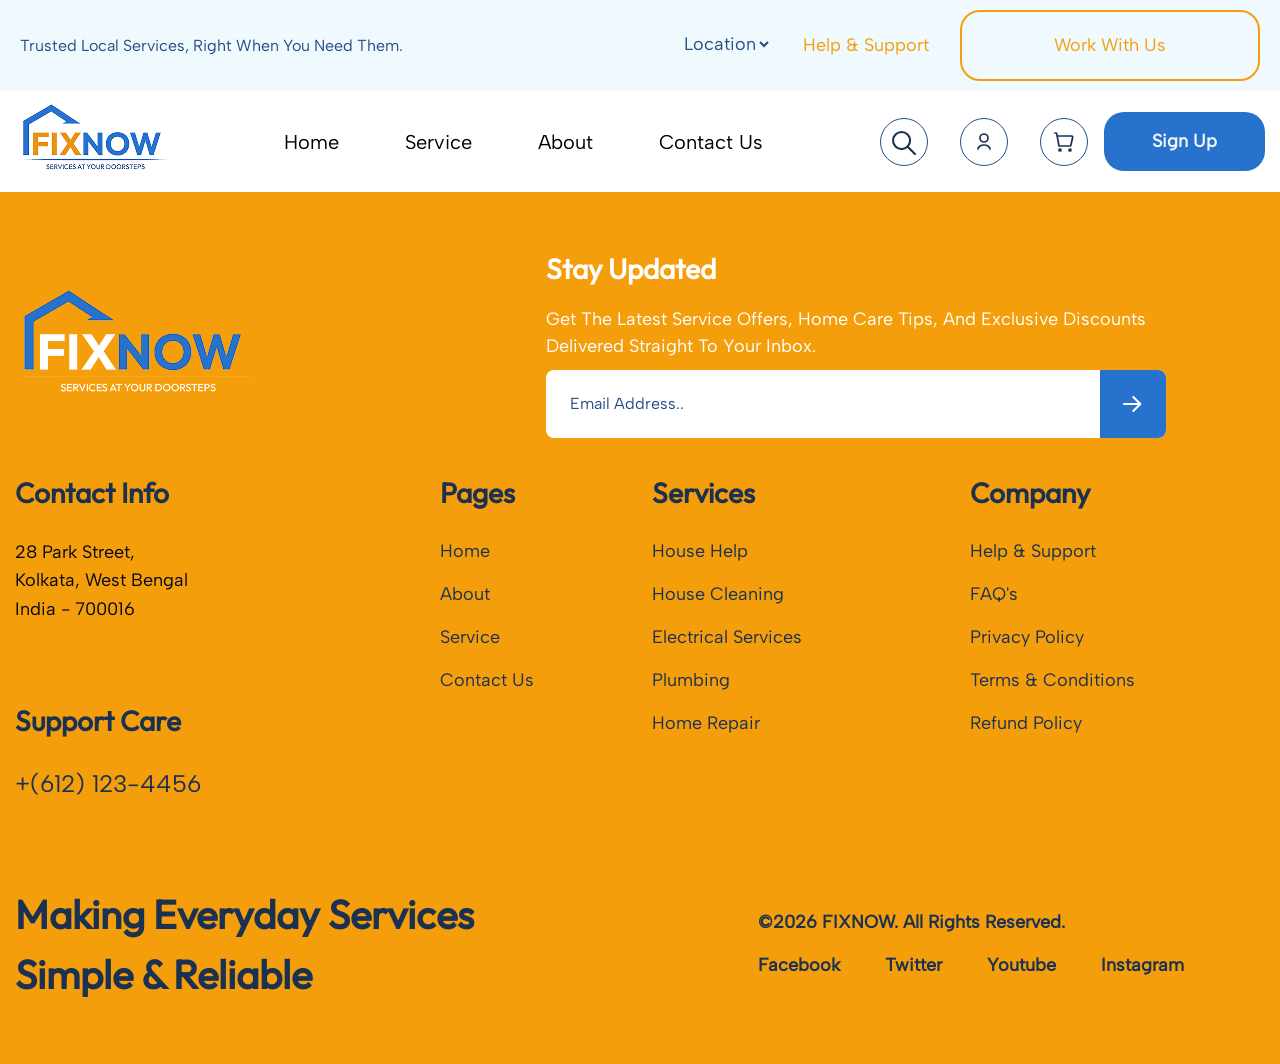
==== commit 8b061fb9: "updated about-footer" ====
--- a/index.html
+++ b/index.html
@@ -146,7 +146,7 @@
           <!-- footer-logo -->
 
           <div class="col-lg-5 mb-5 mb-lg-0 text-center text-lg-start">
-            <a href="index.html" class="footer-logo">
+            <a href="index.html" class="footer-logo d-inline-block">
               <img
                 src="./images/footer-logo.png"
                 alt="footer-logo"
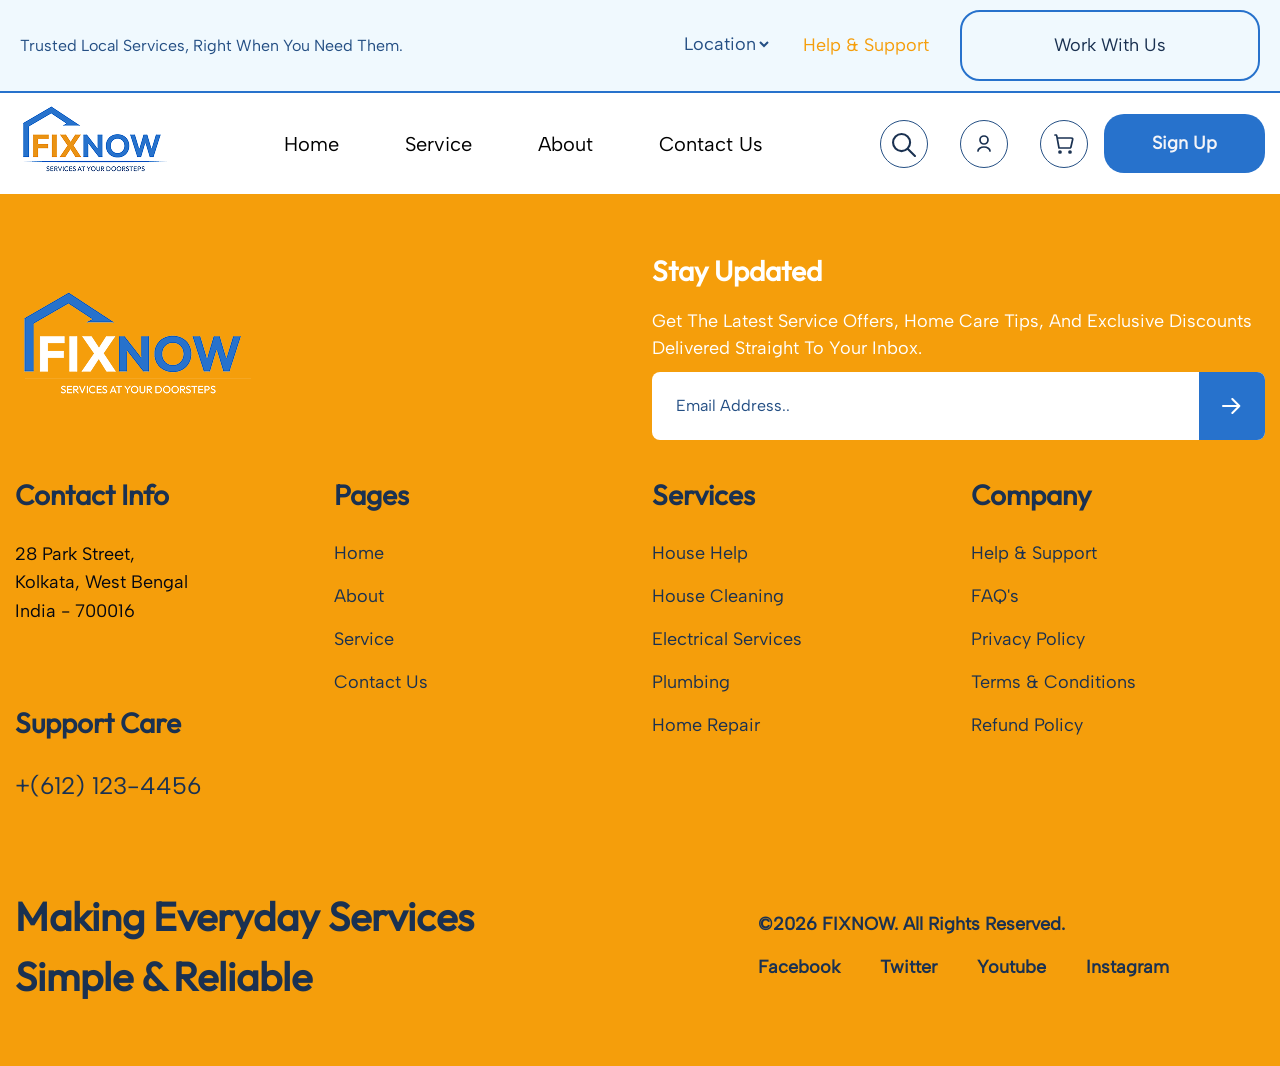
==== commit 0d9a70ad: "updated" ====
--- a/index.html
+++ b/index.html
@@ -145,7 +145,7 @@
         >
           <!-- footer-logo -->
 
-          <div class="col-lg-5 mb-5 mb-lg-0 text-center text-lg-start">
+          <div class="col-lg-6 mb-5 mb-lg-0 text-center text-lg-start">
             <a href="index.html" class="footer-logo d-inline-block">
               <img
                 src="./images/footer-logo.png"
@@ -157,7 +157,7 @@
 
           <!-- Newsletter -->
 
-          <div class="col-lg-7">
+          <div class="col-lg-6">
             <div class="newsletter text-center text-lg-start">
               <div class="footer-heading">Stay Updated</div>
 
@@ -203,7 +203,7 @@
         <div class="row footer-middle">
           <!-- Contact -->
 
-          <div class="col-lg-4 col-md-6 mb-5">
+          <div class="col-lg-3 col-md-6 mb-5">
             <div class="foot-head">Contact Info</div>
 
             <ul class="footer-links">
@@ -223,7 +223,7 @@
 
           <!-- Quick Links -->
 
-          <div class="col-lg-2 col-md-6 mb-5">
+          <div class="col-lg-3 col-md-6 mb-5">
             <div class="foot-head">Pages</div>
 
             <ul class="footer-links">
--- a/css/style.css
+++ b/css/style.css
@@ -19,8 +19,8 @@
     --color12: #45A5EC;
     --color13: #D97706;
     --color-14: #F0F9FE;
-    --color-15: #F59E0B;
-    --color-16: #FBBF24;
+    --color-15: #F59E0B; 
+    --color-16:#FBBF24;
     --outfit-r: "outfit";
     --albert-sans-r: "albert-sans-r";
 }
@@ -42,9 +42,6 @@
 body {
     font-family: var(--albert-sans-r);
     overflow-x: hidden;
-    color: var(--color6);
-    font-size: 18px;
-    background-color: var(--color2);
 }
 
 .container {
@@ -68,16 +65,13 @@
     text-decoration: none;
 }
 
-ol,
-ul,
-li {
+ol,ul,li {
     list-style: none;
     padding-left: 0;
 
 }
 
-h1,
-.heading-1 {
+h1,.heading-1 {
     font-family: var(--outfit-r);
     font-size: 64px;
     font-weight: 700;
@@ -85,49 +79,27 @@
     text-transform: capitalize;
 }
 
-h2,
-.heading-2 {
+h2,.heading-2 {
     font-family: var(--outfit-r);
     font-weight: 600;
     font-size: 48px;
-    line-height: 1.2;
+    line-height: 1.2; 
     color: var(--color5);
     text-transform: capitalize;
-}
-
-h3,
-.heading-3 {
-    font-size: 40px;
-    font-weight: 500;
-    font-family: var(--outfit-r);
+} 
+h3,.heading-3{
+    color: var(--color10); 
+    font-size: 32px; 
+    font-family: var(--outfit-r); 
     line-height: 1.2;
-    text-transform: capitalize;
-}
-h4,
-.heading-4 {
-    font-family: var(--outfit-r);
-    font-weight: 600;
-    font-size: 32px;
-    line-height: 1.2;
-    text-transform: capitalize;
-}
-h5,
-.heading-5 {
-    font-family: var(--outfit-r);
-    font-weight: 600;
-    font-size: 28px;
-    line-height: 1.2;
-    text-transform: capitalize;
-}
-h6,
-.heading-6 {
-    font-family: var(--outfit-r);
-    font-weight: 600;
-    font-size: 24px;
-    line-height: 1.2;
-    text-transform: capitalize;
-}
-
+}
+body{
+    color: var(--color6); 
+    font-size: 18px; 
+    font-family: var(--albert-sans-r) ;
+    background-color: var(--color2);
+    
+}
 
 p {
     color: var(--color1);
@@ -140,42 +112,41 @@
 }
 
 .subheading {
-    color: var(--color-15);
+    /* color: var(--color13); */
     font-family: var(--outfit-r);
-    font-weight: 500;
+    /* font-weight: 500; */
     font-size: 24px;
-    text-transform: capitalize;
-
-}
-
-.cmn-gap {
+    /* text-transform: capitalize; */
+
+}
+.cmn-gap{
     padding: 100px 0;
 }
-
-.cmn-gap1 {
+.cmn-gap1{
     padding-top: 40px;
-}
-
-.cmn-gap4 {
+} 
+.cmn-gap4{
     margin-top: 40px;
 }
-
-.cmn-gap2 {
+.cmn-gap2{
     padding-top: 20px;
-}
-
-.cmn-gap3 {
+}  
+
+.cmn-gap3{
     padding-left: 20px;
-}
-
-.cmn-gap4 {
+} 
+.cmn-gap4{
     padding-top: 64px;
-}
-
-.cmn-gap5 {
+} 
+.cmn-gap5{
     margin-top: 10px;
-}
-
+} 
+.cmn-gap6{
+    padding-top: 50px;
+}
+.cmn-gap7{
+    margin-left: 40px;
+}
 .cmn-btn {
     padding: 16px 48px;
     background-color: var(--color4);
@@ -191,7 +162,7 @@
 }
 
 .cmn-btn::before {
-    background-color: var(--color6);
+    background-color: var(--color-16);
     z-index: -1;
     content: "";
     position: absolute;
@@ -207,7 +178,7 @@
 }
 
 .cmn-btn:hover {
-    color: #fff;
+    color: #fff; 
 
 }
 
@@ -217,7 +188,7 @@
     min-height: 74px;
     padding: 10px 20px;
     width: 100%;
-
+    border-bottom: var(--color4) 2px solid;
 }
 
 .header-main-text {
@@ -254,8 +225,8 @@
 .header-main-section2 a {
     border-radius: 20px;
     padding: 20px 92px;
-    border: 2px solid var(--color-15);
-    color: var(--color-15);
+    border: 2px solid var(--color4);
+    color: var(--color10);
     text-transform: capitalize;
 }
 
@@ -284,11 +255,10 @@
     border-radius: 50%;
     border: 1px solid var(--color5);
     margin: 0 16px;
-    justify-content: center;
-    align-items: center;
-    position: relative;
-    /* Important */
-    overflow: visible;
+     justify-content:center;
+    align-items:center;
+    position:relative;   /* Important */
+    overflow:visible; 
     display: flex;
 }
 
@@ -302,24 +272,22 @@
     width: 24px;
     height: 24px;
 }
-
-.search-box {
-    position: relative;
+      .search-box{
+    position:relative; 
     /* position relative for parent class */
-    display: flex;
-    align-items: center;
+    display:flex;
+    align-items:center; 
     /* vertical center  */
 }
-
-.search-box {
-    position: relative;
-    display: flex;
-    align-items: center;
+.search-box{
+    position:relative;
+    display:flex;
+    align-items:center;
     transition: all 4s ease-in;
 }
 
 
-.search-box input {
+.search-box input{
     position: absolute;
     right: 50px;
     width: 0;
@@ -332,7 +300,7 @@
     background: var(--color2);
 }
 
-.search-box:hover input {
+.search-box:hover input{
     width: 220px;
     padding: 0 15px;
     opacity: 1;
@@ -340,15 +308,14 @@
 
 
 
-.search-box button {
-    width: 40px;
-    height: 40px;
-    border: none;
-    background: none;
-    cursor: pointer;
-    z-index: 1001;
-}
-
+.search-box button{
+    width:40px;
+    height:40px;
+    border:none;
+    background:none;
+    cursor:pointer;
+    z-index:1001;
+}
 /* footer starts */
 .footer {
     background: var(--color-15);
@@ -361,6 +328,7 @@
 
 .footer-logo {
     width: 237px;
+    display: inline-block;
 }
 
 .footer-logo img {
@@ -515,6 +483,12 @@
 
 /* Copyright + Social */
 
+.footer-end {
+    display: flex;
+    flex-direction: column;
+    align-items: flex-start;
+}
+
 
 .copyright {
     color: var(--color10);
@@ -537,6 +511,11 @@
 
 
 /* Social Links */
+
+.footer-social {
+    display: flex;
+    flex-wrap: wrap;
+}
 
 
 .footer-social a {
@@ -599,7 +578,7 @@
 
     .header-main-section2 a {
         padding: 18px 70px;
-    }
+    } 
 
 
 }
@@ -638,11 +617,11 @@
         padding: 50px 0;
     }
 
-    /* .footer-top,
+    .footer-top,
     .footer-middle,
     .footer-bottom {
         text-align: center;
-    } */
+    }
 
     .footer-logo {
         width: 100%;
@@ -680,7 +659,7 @@
 
     .footer-title span {
         display: inline;
-    }
+    } 
 
 }
 
@@ -703,7 +682,7 @@
     .header-main-section2 a {
         padding: 15px 45px;
         font-size: 16px;
-    }
+    } 
 
 
     /* Footer */
@@ -745,13 +724,6 @@
     .support-head+.footer-links li a {
         font-size: 20px;
     }
-
-    .footer-top,
-    .footer-middle,
-    .footer-bottom {
-        text-align: center;
-    }
-
 }
 
 /* ================= 576px ================= */
@@ -848,8 +820,8 @@
 
     .header-main-section2 a {
         font-size: 15px;
-    }
-
+    } 
+    
 }
 
 /* ================= 320px ================= */
@@ -872,7 +844,6 @@
         font-size: 14px;
         padding: 12px 0;
     }
-
     /* footer */
     .footer-logo {
         max-width: 150px;
@@ -890,4 +861,4 @@
     .newsletter-form button {
         width: 50px;
     }
-}+}
